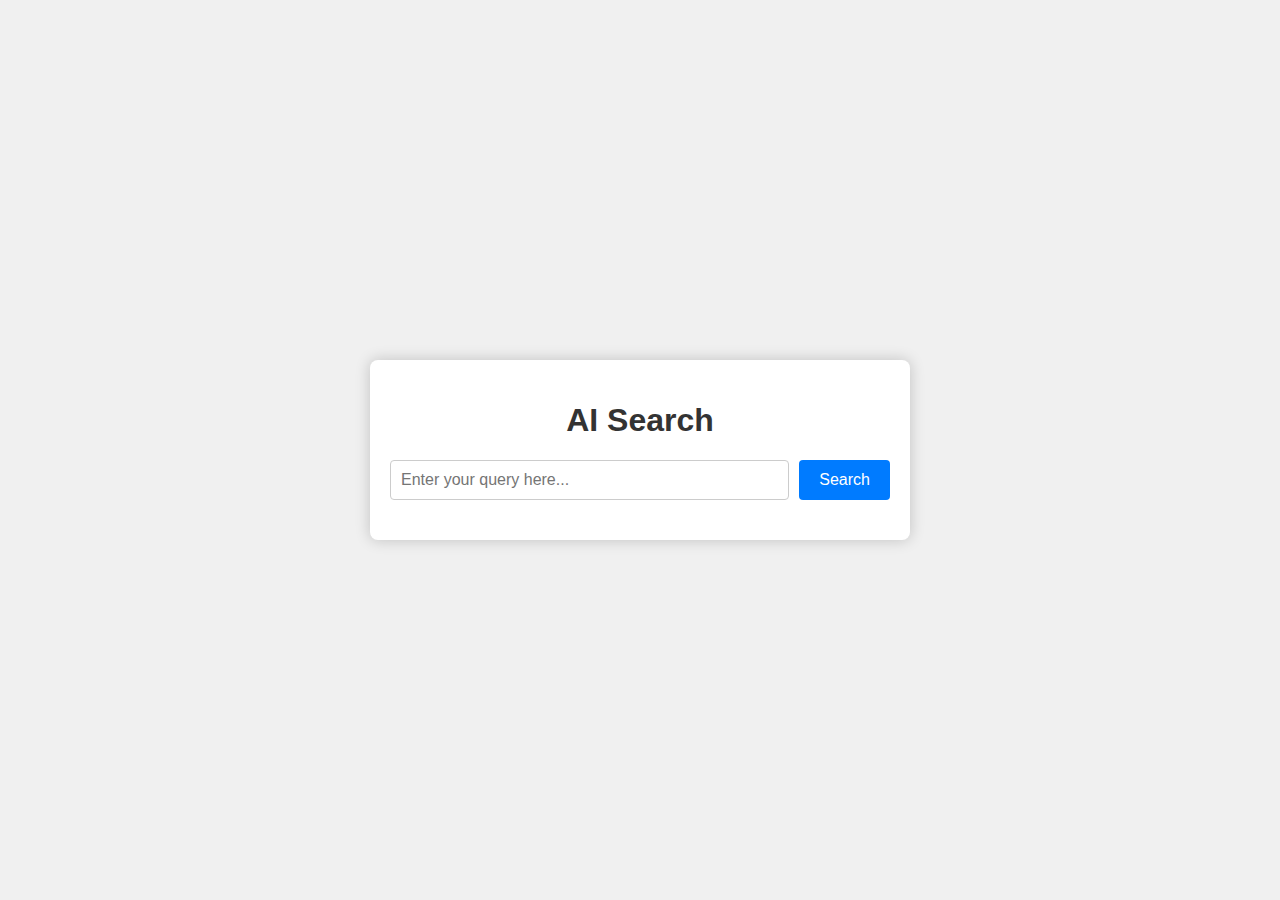
==== index.html @ b243d48f "Update index.html" ====
<!DOCTYPE html>
<html lang="en">

<head>
    <meta charset="UTF-8">
    <meta name="viewport" content="width=device-width, initial-scale=1.0">
    <link rel="stylesheet" href="style.css">
    <title>AI Search</title>
</head>

<body>
    <script type="importmap">
        {
          "imports": {
            "@google/generative-ai": "https://esm.run/@google/generative-ai"
          }
        }
      </script>
      <script type="module">
        import { GoogleGenerativeAI } from "@google/generative-ai";
  
        // Fetch your API_KEY
        const API_KEY = "AIzaSyAn_v59B4R3YS9jrKRpUwfsRGa9rMSHTtU";
    </script>
    <div class="container">
        <h1>AI Search</h1>
        <form id="searchForm">
            <input type="text" id="searchInput" placeholder="Enter your query here..." required>
            <button type="submit">Search</button>
        </form>
        <div id="result"></div>
    </div>
    <script type="module" src="text_generation.js"></script>
</body>

</html>
---- style.css ----
body {
    font-family: Arial, sans-serif;
    background-color: #f0f0f0;
    display: flex;
    justify-content: center;
    align-items: center;
    height: 100vh;
    margin: 0;
}

.container {
    background-color: #ffffff;
    padding: 20px;
    border-radius: 8px;
    box-shadow: 0 0 15px rgba(0, 0, 0, 0.2);
    max-width: 500px;
    width: 100%;
}

h1 {
    text-align: center;
    color: #333;
}

form {
    display: flex;
    gap: 10px;
    margin-bottom: 20px;
}

input[type="text"] {
    flex: 1;
    padding: 10px;
    border-radius: 4px;
    border: 1px solid #ccc;
    font-size: 16px;
}

button {
    padding: 10px 20px;
    border-radius: 4px;
    border: none;
    background-color: #007bff;
    color: #ffffff;
    font-size: 16px;
    cursor: pointer;
}

button:hover {
    background-color: #0056b3;
}

#result {
    margin-top: 20px;
    font-size: 16px;
}
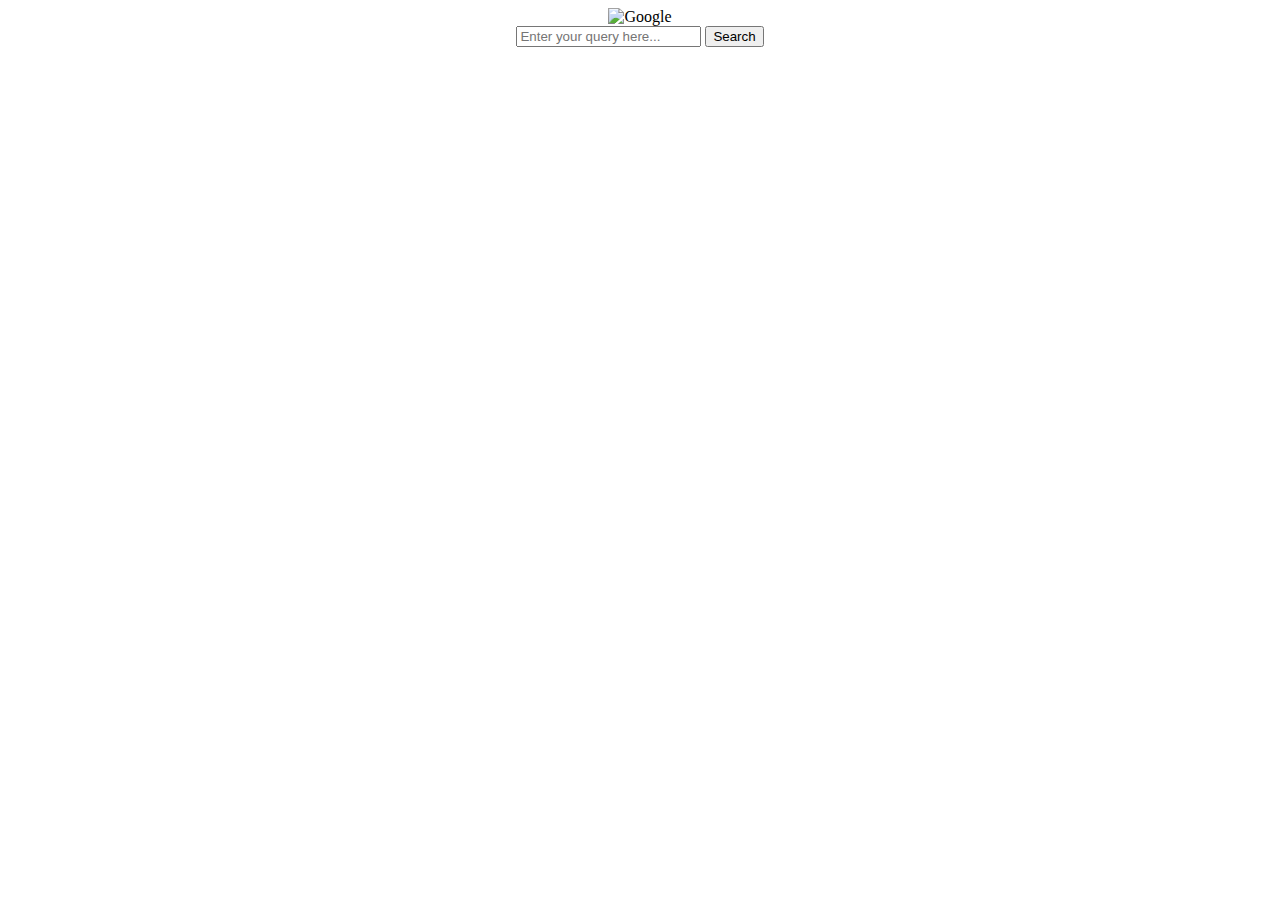
==== commit 606fe600: "Update Google" ====
--- a/index.html
+++ b/index.html
@@ -1,15 +1,11 @@
 <!DOCTYPE html>
-<html lang="en">
-
-<head>
-    <meta charset="UTF-8">
-    <meta name="viewport" content="width=device-width, initial-scale=1.0">
-    <link rel="stylesheet" href="style.css">
-    <title>AI Search</title>
-</head>
-
-<body>
-    <script type="importmap">
+<html>
+  <center>
+    <div class="logo">
+      <img alt="Google" src="https://www.google.com/images/branding/googlelogo/1x/googlelogo_color_272x92dp.png">
+    </div>
+    <div>
+      <script type="importmap">
         {
           "imports": {
             "@google/generative-ai": "https://esm.run/@google/generative-ai"
@@ -23,7 +19,6 @@
         const API_KEY = "AIzaSyAn_v59B4R3YS9jrKRpUwfsRGa9rMSHTtU";
     </script>
     <div class="container">
-        <h1>AI Search</h1>
         <form id="searchForm">
             <input type="text" id="searchInput" placeholder="Enter your query here..." required>
             <button type="submit">Search</button>
@@ -31,6 +26,7 @@
         <div id="result"></div>
     </div>
     <script type="module" src="text_generation.js"></script>
-</body>
-
-</html>+    </div>
+    <div class="buttons">
+     </div>
+  </body>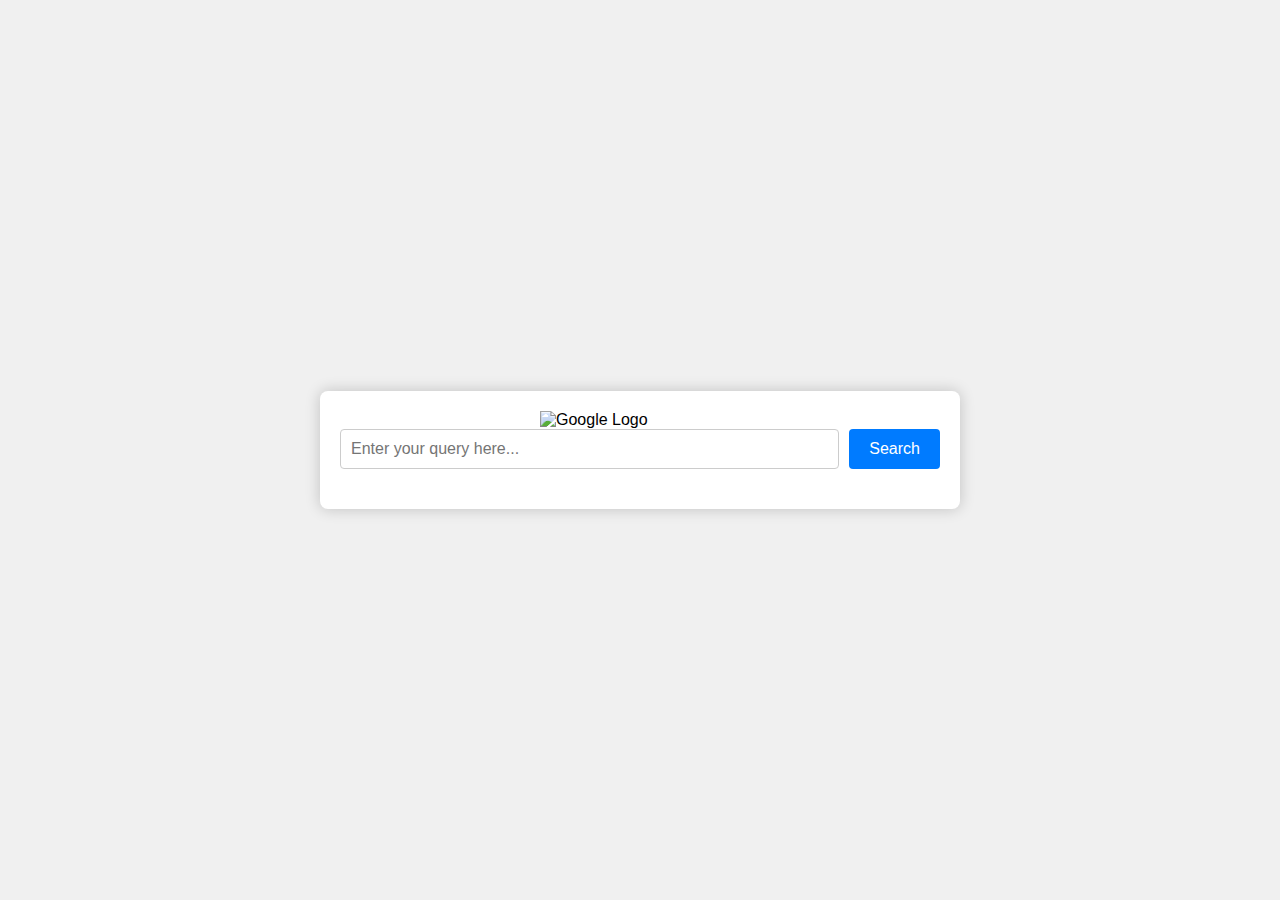
==== commit d10bb686: "Update index.html" ====
--- a/index.html
+++ b/index.html
@@ -1,32 +1,120 @@
 <!DOCTYPE html>
-<html>
-  <center>
-    <div class="logo">
-      <img alt="Google" src="https://www.google.com/images/branding/googlelogo/1x/googlelogo_color_272x92dp.png">
-    </div>
-    <div>
-      <script type="importmap">
-        {
-          "imports": {
-            "@google/generative-ai": "https://esm.run/@google/generative-ai"
-          }
+<html lang="en"> 
+
+<head>
+    <meta charset="UTF-8">
+    <meta name="viewport" content="width=device-width, initial-scale=1.0">
+    <link rel="stylesheet" href="https://cdnjs.cloudflare.com/ajax/libs/font-awesome/6.0.0-beta3/css/all.min.css">
+    <link rel="stylesheet" href="style.css">
+    <title>Custom Search Layout</title>
+    <style>
+        body {
+            font-family: Arial, sans-serif;
+            background-color: #f0f0f0;
+            display: flex;
+            justify-content: center;
+            align-items: center;
+            height: 100vh;
+            margin: 0;
         }
-      </script>
-      <script type="module">
+
+        .container {
+            background-color: #ffffff;
+            padding: 20px;
+            border-radius: 8px;
+            box-shadow: 0 0 15px rgba(0, 0, 0, 0.2);
+            max-width: 600px;
+            width: 100%;
+        }
+
+        .logo {
+            display: block;
+            margin: 0 auto;
+            width: 200px;
+        }
+
+        .search-bar {
+            display: flex;
+            align-items: center;
+            margin-top: 20px;
+            border: 1px solid #ccc;
+            border-radius: 50px;
+            padding: 5px 15px;
+        }
+
+        .search-input {
+            flex: 1;
+            border: none;
+            padding: 10px;
+            font-size: 16px;
+            border-radius: 50px;
+            outline: none;
+        }
+
+        .search-icon {
+            color: #ccc;
+            cursor: pointer;
+        }
+
+        .info-box {
+            background-color: #f8f9fa;
+            border-radius: 8px;
+            padding: 20px;
+            margin-top: 20px;
+            border: 1px solid #ddd;
+        }
+
+        .info-box-title {
+            display: flex;
+            align-items: center;
+            font-size: 18px;
+            margin-bottom: 10px;
+            color: #333;
+        }
+
+        .info-box-title .fas {
+            margin-right: 10px;
+        }
+
+        .info-box-body {
+            font-size: 14px;
+            color: #555;
+        }
+
+        .info-box-button {
+            margin-top: 15px;
+            padding: 8px 16px;
+            border-radius: 4px;
+            border: none;
+            background-color: #ddd;
+            cursor: pointer;
+        }
+    </style>
+</head>
+
+<body>
+    <div class="container">
+        <img class="logo" src="https://upload.wikimedia.org/wikipedia/commons/2/2f/Google_2015_logo.svg" alt="Google Logo">
+        <script type="importmap">
+            {
+              "imports": {
+                "@google/generative-ai": "https://esm.run/@google/generative-ai"
+              }
+            }
+          </script>
+        <script type="module">
         import { GoogleGenerativeAI } from "@google/generative-ai";
-  
-        // Fetch your API_KEY
         const API_KEY = "AIzaSyAn_v59B4R3YS9jrKRpUwfsRGa9rMSHTtU";
-    </script>
-    <div class="container">
+        </script>
+        <div>
         <form id="searchForm">
             <input type="text" id="searchInput" placeholder="Enter your query here..." required>
             <button type="submit">Search</button>
         </form>
         <div id="result"></div>
+        </div>
+        <script type="module" src="text_generation.js"></script>
     </div>
-    <script type="module" src="text_generation.js"></script>
-    </div>
-    <div class="buttons">
-     </div>
-  </body>+</body>
+
+</html>
--- a/style.css
+++ b/style.css
@@ -0,0 +1,145 @@
+ul {
+    list-style-type: none;
+    overflow: hidden;
+  }
+  
+  li {
+    float: right;
+  }
+  
+  li a {
+    color: #000;
+    display: block;
+    text-align: center;
+    padding: 10px 10px;
+    text-decoration: none;
+    font-size:14px;
+  }
+  li a:hover {
+    text-decoration: underline;
+  }
+  .grid{
+    height:23px;
+    position:relative;
+    bottom:4px;
+  }
+  .signbutton{
+    background-color: #4885ed;
+    color: #fff;
+    border:none;
+    border-radius:3px;
+    padding:7px 10px;
+    position:relative;
+    bottom:7px;
+    font-weight:bold;
+  }
+  .logo{
+    margin-top:200px;
+    margin-bottom:20px;
+  }
+  .bar{
+    margin:0 auto;
+    width:575px;
+    border-radius:30px;
+    border:1px solid #dcdcdc;
+  }
+  .bar:hover{
+    box-shadow: 1px 1px 8px 1px #dcdcdc;
+  }
+  .bar:focus-within{
+    box-shadow: 1px 1px 8px 1px #dcdcdc;
+    outline:none;
+  }
+  .searchbar{
+    height:45px;
+    border:none;
+    width:500px;
+    font-size:16px;
+    outline: none;
+    
+  }
+  .voice{
+    height:20px;
+    position:relative;
+    top:5px;
+    left:10px;
+  }
+  .buttons{
+    margin-top:30px;
+  }
+  .button{
+    background-color: #f5f5f5;
+    border:none;
+    color:#707070;
+    font-size:15px;
+    padding: 10px 20px;
+    margin:5px;
+    border-radius:4px;
+    outline:none;
+  }
+  .button:hover{
+    border: 1px solid #c8c8c8;
+    padding: 9px 19px;
+    color:#808080;
+  }
+  .button:focus{
+    border:1px solid #4885ed;
+    padding: 9px 19px;
+  }
+  
+  body {
+      font-family: Arial, sans-serif;
+      background-color: #f0f0f0;
+      display: flex;
+      justify-content: center;
+      align-items: center;
+      height: 100vh;
+      margin: 0;
+  }
+  
+  .container {
+      background-color: #ffffff;
+      padding: 20px;
+      border-radius: 8px;
+      box-shadow: 0 0 15px rgba(0, 0, 0, 0.2);
+      max-width: 500px;
+      width: 100%;
+  }
+  
+  h1 {
+      text-align: center;
+      color: #333;
+  }
+  
+  form {
+      display: flex;
+      gap: 10px;
+      margin-bottom: 20px;
+  }
+  
+  input[type="text"] {
+      flex: 1;
+      padding: 10px;
+      border-radius: 4px;
+      border: 1px solid #ccc;
+      font-size: 16px;
+  }
+  
+  button {
+      padding: 10px 20px;
+      border-radius: 4px;
+      border: none;
+      background-color: #007bff;
+      color: #ffffff;
+      font-size: 16px;
+      cursor: pointer;
+  }
+  
+  button:hover {
+      background-color: #0056b3;
+  }
+  
+  #result {
+      margin-top: 20px;
+      font-size: 16px;
+  }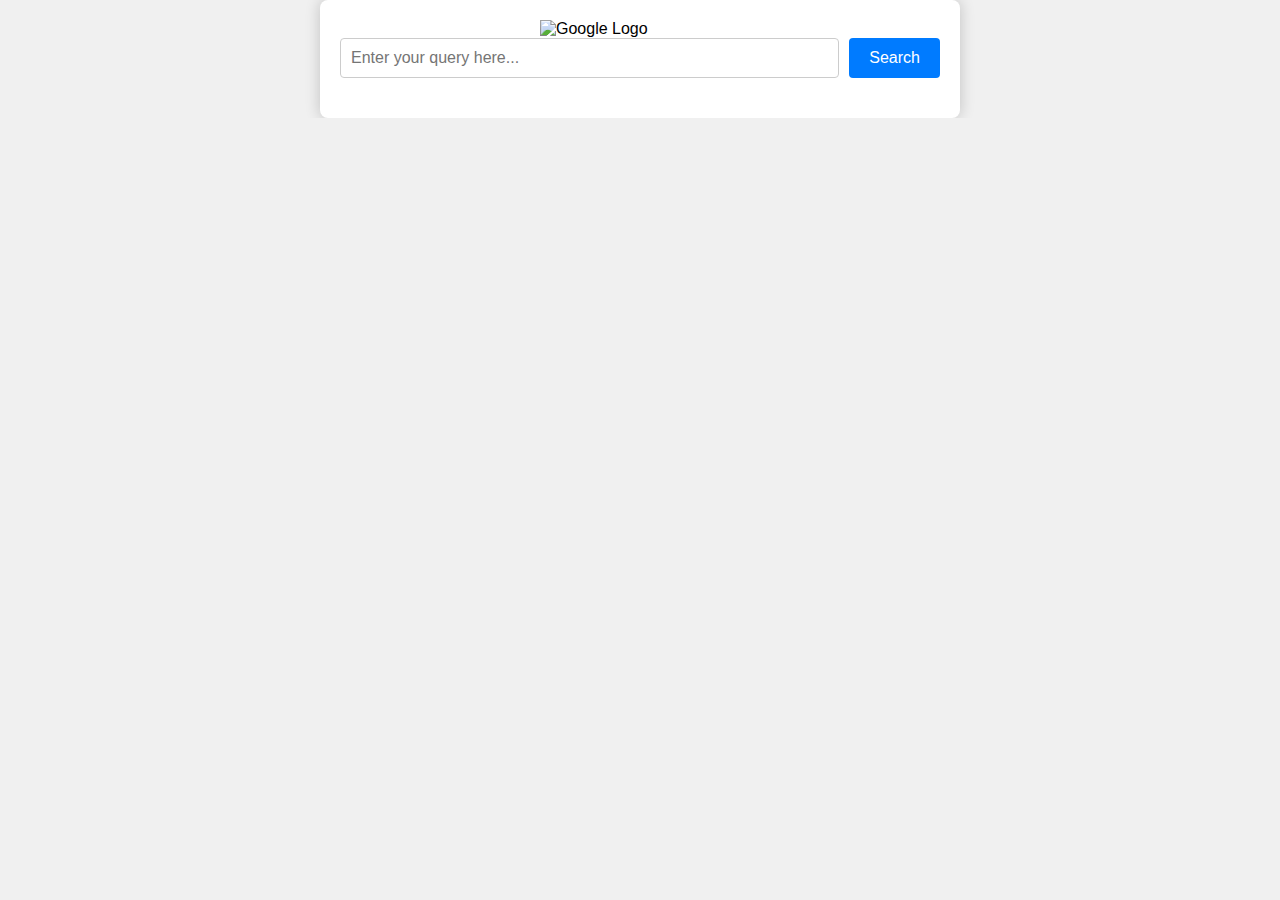
==== commit 6cec679d: "Scroll issue fixe" ====
--- a/index.html
+++ b/index.html
@@ -89,6 +89,23 @@
             background-color: #ddd;
             cursor: pointer;
         }
+        html, body {
+            margin: 0;
+            padding: 0;
+            height: auto; /* Allow body height to be dynamic */
+            overflow: auto; /* Enable scrolling */
+        }
+        .header {
+            background-color: #007bff;
+            color: white;
+            padding: 20px;
+            text-align: center;
+        }
+        .content {
+            height: 2000px; /* Add height for testing scrolling */
+            background-color: #f0f0f0;
+            padding: 20px;
+        }
     </style>
 </head>
 
--- a/style.css
+++ b/style.css
@@ -142,4 +142,42 @@
   #result {
       margin-top: 20px;
       font-size: 16px;
-  }+  }
+
+/* Update */
+  body {
+    overflow: auto; /* Ensure scrolling is enabled */
+}
+/* Example */
+.fixed-element {
+    position: relative; /* Change from fixed to relative */
+}
+
+.container {
+    height: auto; /* Allow the container to grow */
+}
+html, body {
+    height: 100%;
+}
+
+.container {
+    display: flex;
+    flex-direction: column;
+    flex-grow: 1;
+    overflow: auto; /* Enable scrolling */
+}
+.overlay {
+    display: none; /* Hide the overlay when not needed */
+}
+html, body {
+    overflow: auto; /* Allow scrolling */
+}
+html, body {
+    margin: 0; /* Remove default margin */
+    height: auto; /* Allow body height to be dynamic */
+    overflow: auto; /* Enable scrolling */
+}
+body {
+    margin: 0; /* Reset body margin */
+    padding: 0; /* Reset body padding */
+}
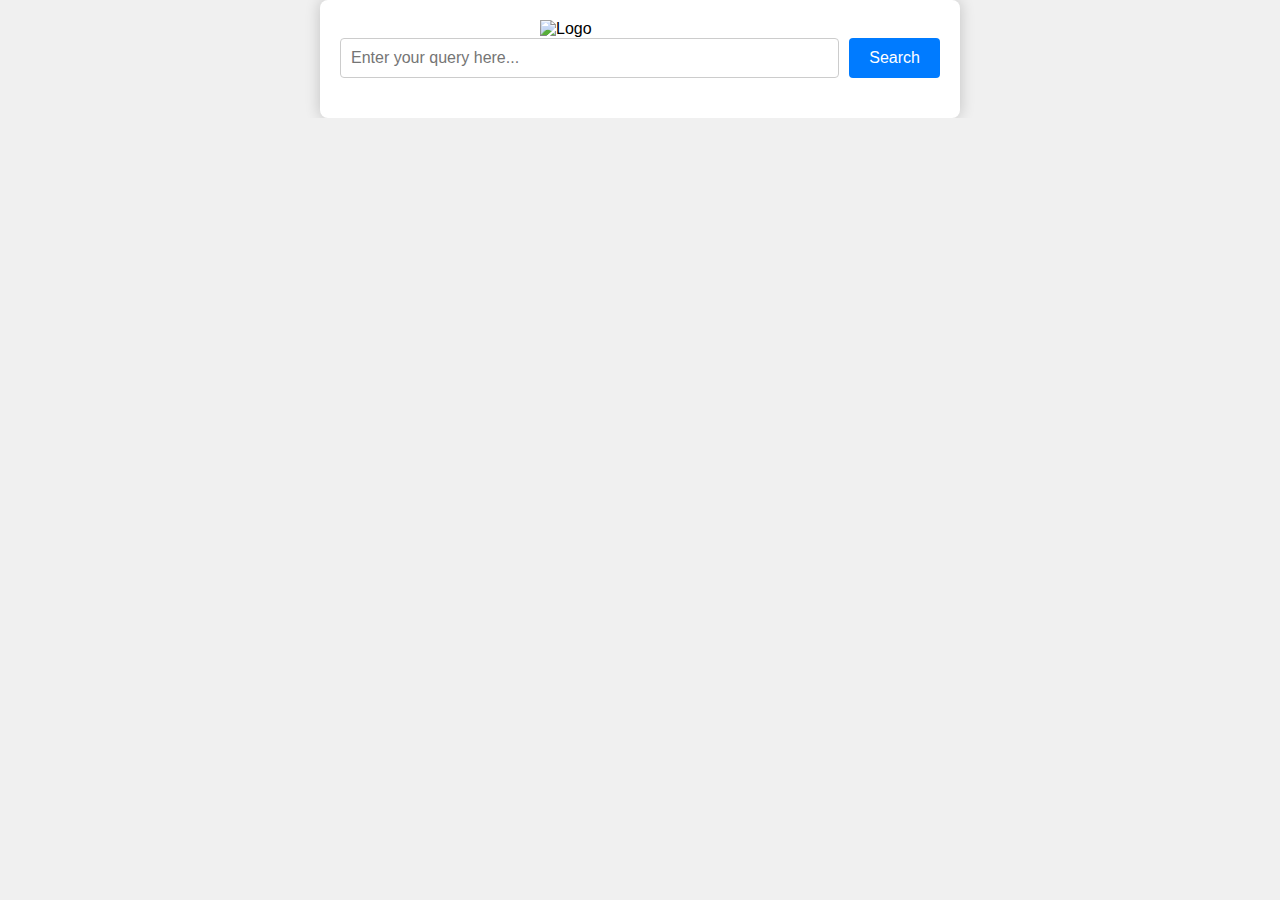
==== commit 934ae66d: "Update index.html" ====
--- a/index.html
+++ b/index.html
@@ -111,7 +111,7 @@
 
 <body>
     <div class="container">
-        <img class="logo" src="https://upload.wikimedia.org/wikipedia/commons/2/2f/Google_2015_logo.svg" alt="Google Logo">
+        <img class="logo" src="https://raw.githubusercontent.com/saikumaresh/geminiai/refs/heads/main/Logo.png" alt="Logo">
         <script type="importmap">
             {
               "imports": {
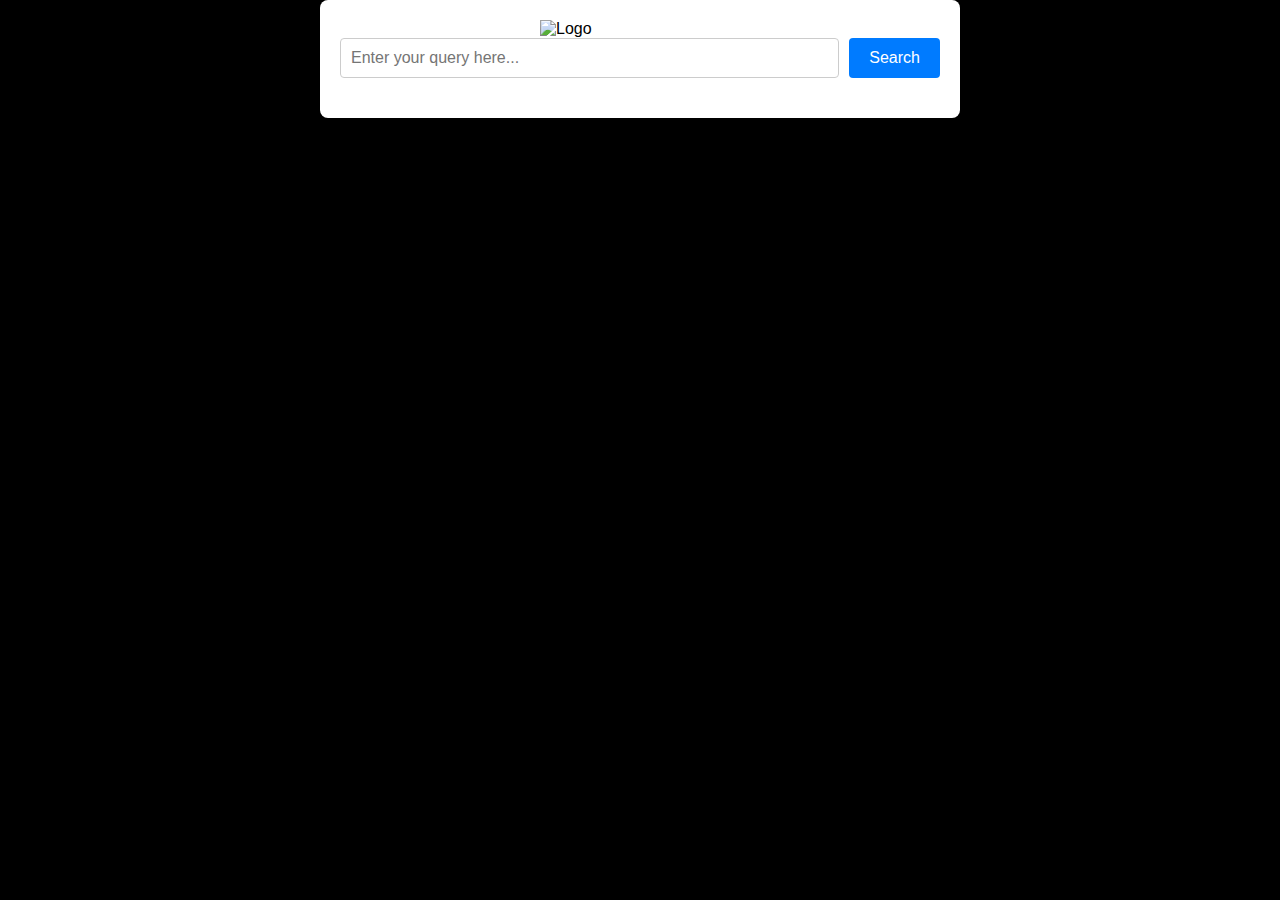
==== commit 885de7f7: "Update index.html" ====
--- a/index.html
+++ b/index.html
@@ -10,7 +10,7 @@
     <style>
         body {
             font-family: Arial, sans-serif;
-            background-color: #f0f0f0;
+            background-color: #000000; /* Set background to black */
             display: flex;
             justify-content: center;
             align-items: center;
@@ -89,21 +89,24 @@
             background-color: #ddd;
             cursor: pointer;
         }
+
         html, body {
             margin: 0;
             padding: 0;
             height: auto; /* Allow body height to be dynamic */
             overflow: auto; /* Enable scrolling */
         }
+
         .header {
             background-color: #007bff;
             color: white;
             padding: 20px;
             text-align: center;
         }
+
         .content {
             height: 2000px; /* Add height for testing scrolling */
-            background-color: #f0f0f0;
+            background-color: #000000; /* Set background to black */
             padding: 20px;
         }
     </style>
@@ -111,24 +114,24 @@
 
 <body>
     <div class="container">
-        <img class="logo" src="https://raw.githubusercontent.com/saikumaresh/geminiai/refs/heads/main/Logo.png" alt="Logo">
+        <img class="logo" src="https://encrypted-tbn0.gstatic.com/images?q=tbn:ANd9GcSE5ip2U856oCl440Fyen8cr3qNz-gO9Jhw8g&s" alt="Logo">
         <script type="importmap">
             {
               "imports": {
                 "@google/generative-ai": "https://esm.run/@google/generative-ai"
               }
             }
-          </script>
+        </script>
         <script type="module">
-        import { GoogleGenerativeAI } from "@google/generative-ai";
-        const API_KEY = "AIzaSyAn_v59B4R3YS9jrKRpUwfsRGa9rMSHTtU";
+            import { GoogleGenerativeAI } from "@google/generative-ai";
+            const API_KEY = "AIzaSyAn_v59B4R3YS9jrKRpUwfsRGa9rMSHTtU";
         </script>
         <div>
-        <form id="searchForm">
-            <input type="text" id="searchInput" placeholder="Enter your query here..." required>
-            <button type="submit">Search</button>
-        </form>
-        <div id="result"></div>
+            <form id="searchForm">
+                <input type="text" id="searchInput" placeholder="Enter your query here..." required>
+                <button type="submit">Search</button>
+            </form>
+            <div id="result"></div>
         </div>
         <script type="module" src="text_generation.js"></script>
     </div>
